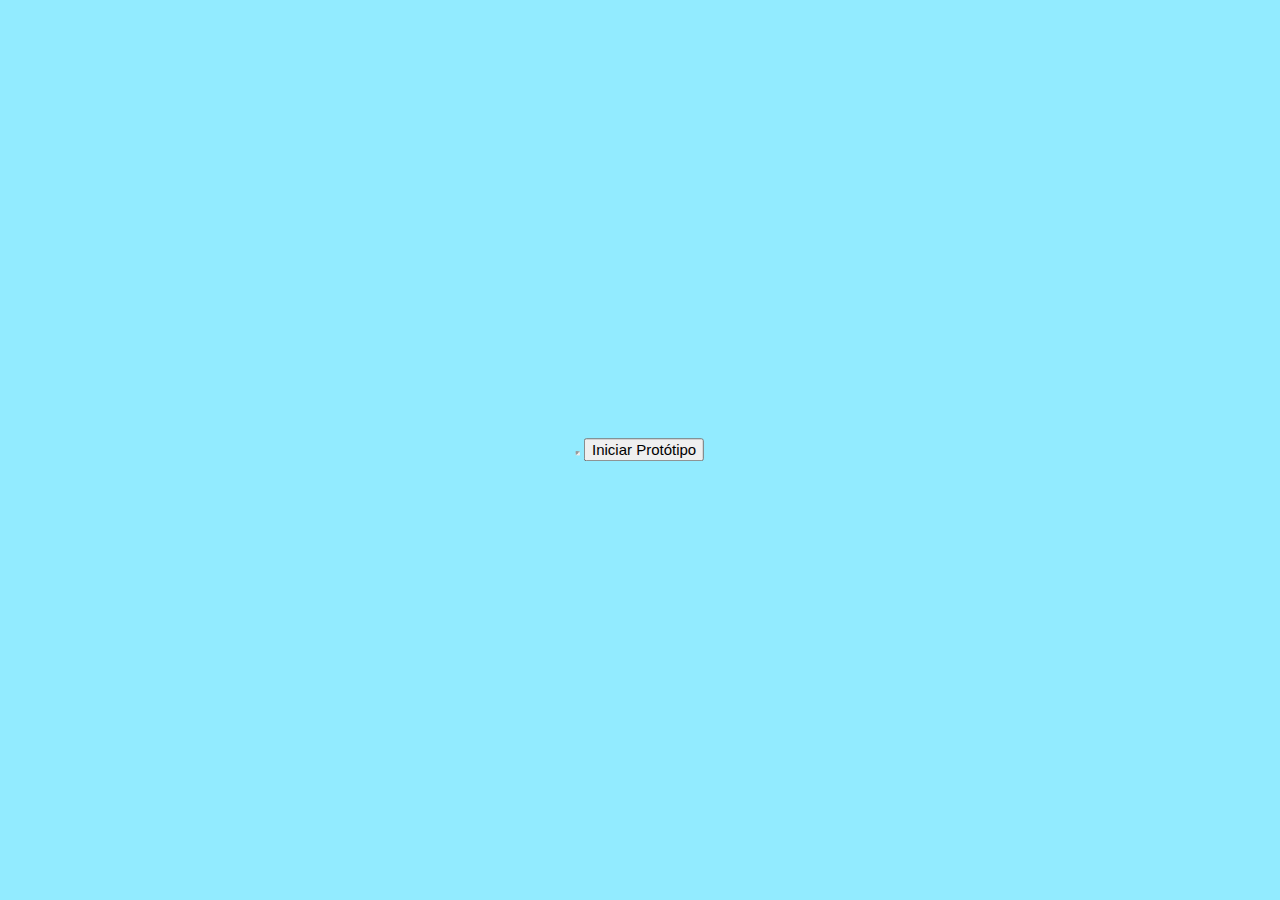
==== index.html @ 7cf520e6 "Commit Projeto Final" ====
<!DOCTYPE html>
  <html>
    <head>
      <link href="https://fonts.googleapis.com/css?family=Lato|Source+Sans+Pro" rel="stylesheet">
      <link href="https://fonts.googleapis.com/icon?family=Material+Icons" rel="stylesheet">
      <link type="text/css" rel="stylesheet" href="css/materialize.min.css"  media="screen,projection"/>
      <meta name="viewport" content="width=device-width, initial-scale=1.0"/>
      <link href= "css/style.css" rel=stylesheet>
      <title> My Pet </title>
    </head>

    <body style = "background-color: #92EBFF">
      <div class = "bloco">

      <iframe src="main.html" allowfullscreen style = "width: 0px; height: 0px"></iframe>
      <button>Iniciar Protótipo</button>

      </div>

      <script src ="js/script.js"></script>
      <script type="text/javascript" src="js/materialize.min.js"></script>
    </body>
  </html>
---- css/style.css ----
.bloco {
    position: absolute;
    top: 50%;
    left: 50%;
    transform: translate(-50%, -50%);
}

.bloco2 {
    position: absolute;
    top: 50%;
    left: 50%;
    transform: translate(-50%, -50%);
}
.bloco3 {
  position: absolute;
  top: 75%;
  left: 50%;
  transform: translate(-50%, -50%);
}

.bloco4 {
  position: absolute;
  top: 85%;
  left: 50%;
  transform: translate(-50%, -50%);
}
i.red-icon {
    color: red;
}

div.cartao {
  width: 100%;
  height: 50%;
}

.bloco5 {
  position: absolute;
  top: 100%;
  left: 50%;
  transform: translate(-50%, -50%);
}






div.uploadimagem{
  background-color: #B2AF36;

}
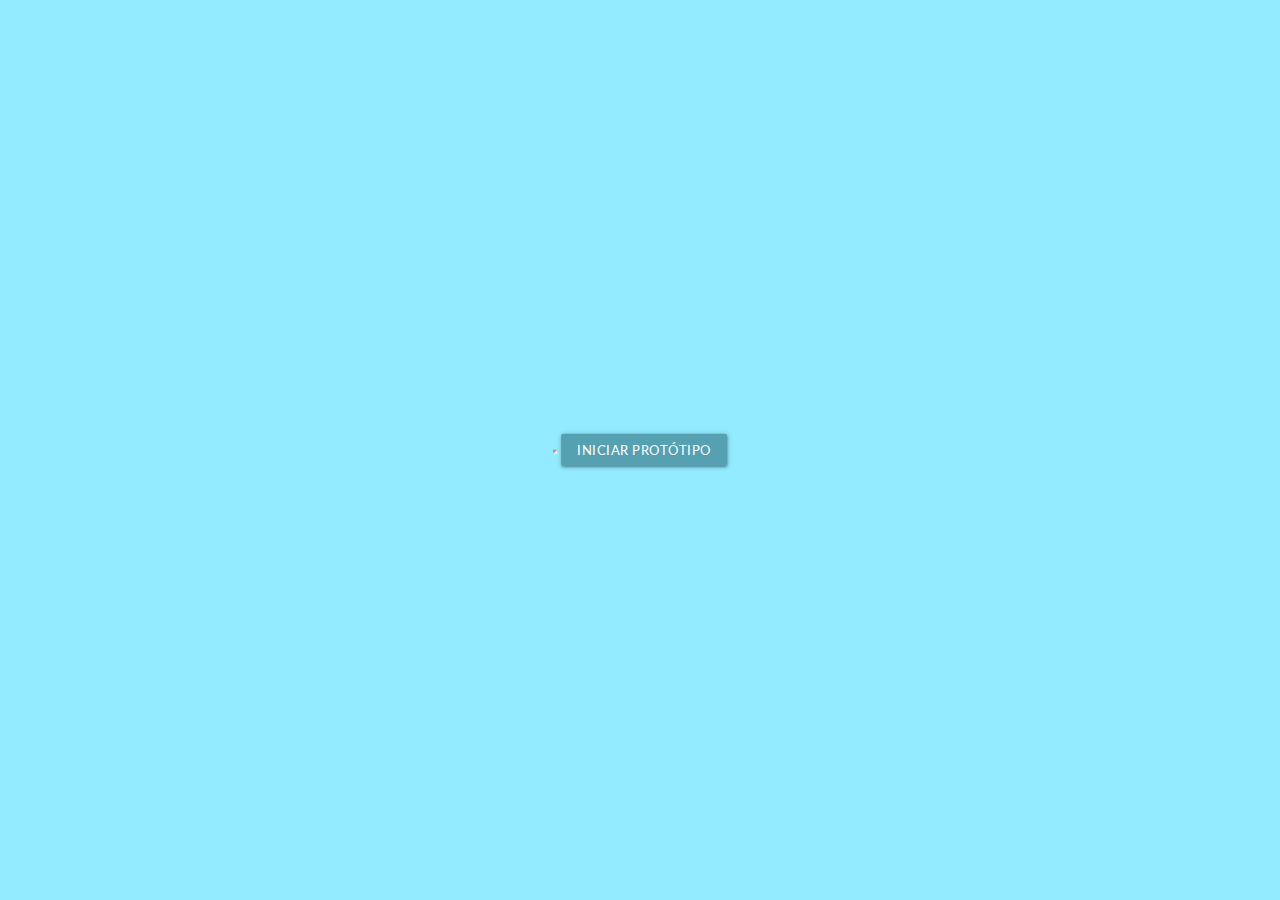
==== commit bdf10b7b: "Add files via upload" ====
--- a/index.html
+++ b/index.html
@@ -13,7 +13,8 @@
       <div class = "bloco">
 
       <iframe src="main.html" allowfullscreen style = "width: 0px; height: 0px"></iframe>
-      <button>Iniciar Protótipo</button>
+      
+      <button class = "waves-effect waves-light btn-small col s10 offset-s1" style = "background-color: #55A1B2; font-family:Lato">Iniciar Protótipo</button>
 
       </div>
 
